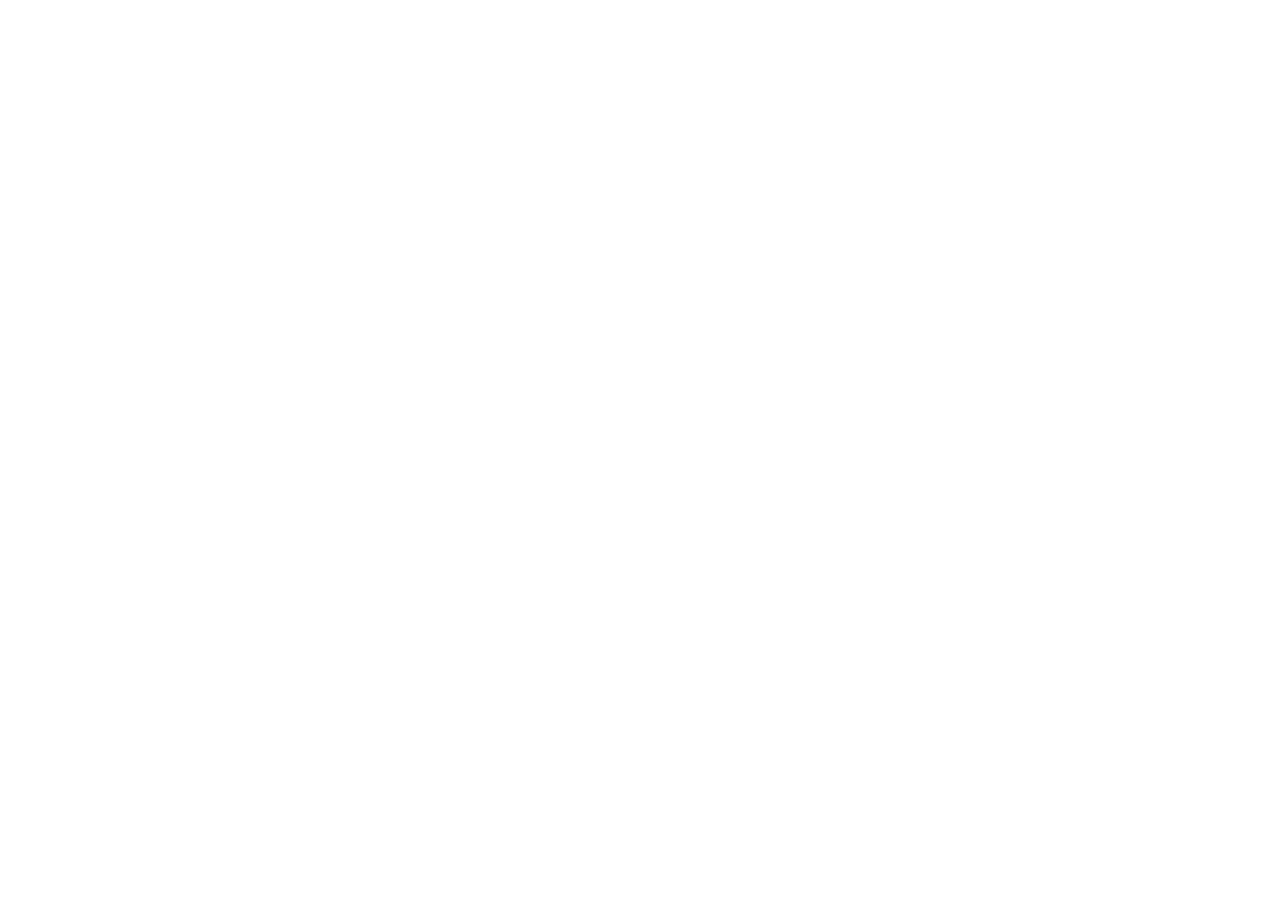
==== about.html @ 4c8fad03 "organização de pastas" ====
<!DOCTYPE html>
<html lang="en">
<head>
    <meta charset="UTF-8">
    <meta http-equiv="X-UA-Compatible" content="IE=edge">
    <meta name="viewport" content="width=device-width, initial-scale=1.0">
    <title>Document</title>
</head>
<body>
    
</body>
</html>
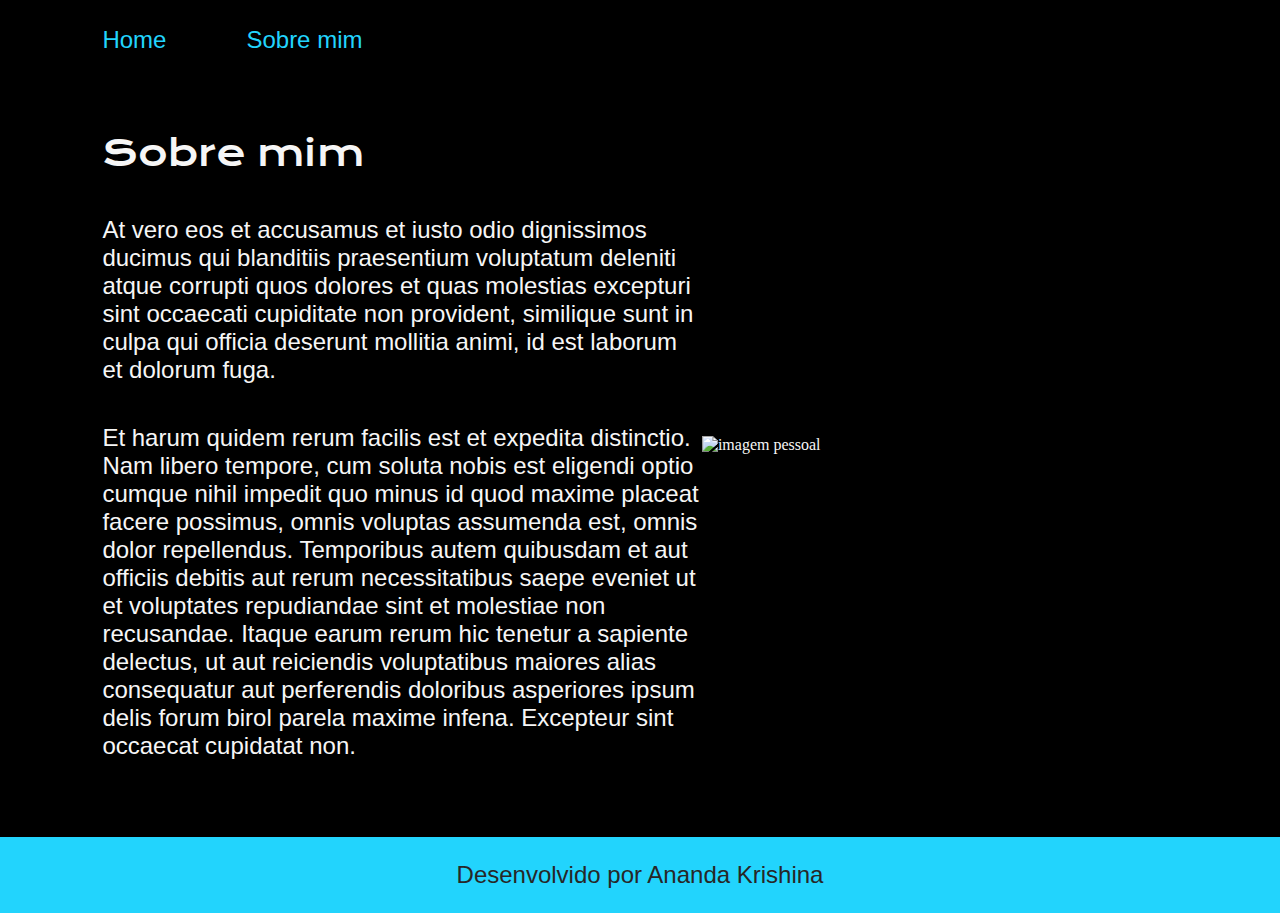
==== commit c4fea54d: "Página finalizada" ====
--- a/about.html
+++ b/about.html
@@ -1,12 +1,31 @@
 <!DOCTYPE html>
-<html lang="en">
+<html lang="pt-br">
 <head>
     <meta charset="UTF-8">
     <meta http-equiv="X-UA-Compatible" content="IE=edge">
     <meta name="viewport" content="width=device-width, initial-scale=1.0">
-    <title>Document</title>
+    <title>Sobre mim</title>
+    <link rel="stylesheet" href="styles/style.css">
 </head>
 <body>
-    
+    <header class="cabecalho">
+        <nav class="cabecalho-menu">
+            <a class="cabecalho-menu-link" href="index.html">Home</a>
+            <a class="cabecalho-menu-link" href="about.html">Sobre mim</a>
+        </nav>
+    </header>
+    <main class="container">
+        <section class="texto">
+            <h1 class="titulo">Sobre mim</h1>
+            <p class="paragrafo">At vero eos et accusamus et iusto odio dignissimos ducimus qui blanditiis praesentium voluptatum deleniti atque corrupti quos dolores et quas molestias excepturi sint occaecati cupiditate non provident, similique sunt in culpa qui officia deserunt mollitia animi, id est laborum et dolorum fuga.</p>
+            <p class="paragrafo">Et harum quidem rerum facilis est et expedita distinctio. Nam libero tempore, cum soluta nobis est eligendi optio cumque nihil impedit quo minus id quod maxime placeat facere possimus, omnis voluptas assumenda est, omnis dolor repellendus. Temporibus autem quibusdam et aut officiis debitis aut rerum necessitatibus saepe eveniet ut et voluptates repudiandae sint et molestiae non recusandae. Itaque earum rerum hic tenetur a sapiente delectus, ut aut reiciendis voluptatibus maiores alias consequatur aut perferendis doloribus asperiores ipsum delis forum birol parela maxime infena. Excepteur sint occaecat cupidatat non.</p>
+        </section>
+        <section class="imagem">
+            <img class="imagemPrincipal" src="assets/Imagem.svg" alt="imagem pessoal">
+        </section>
+    </main>
+    <footer class="rodape">
+        <p>Desenvolvido por Ananda Krishina</p>
+    </footer>
 </body>
 </html>--- a/styles/style.css
+++ b/styles/style.css
@@ -0,0 +1,120 @@
+@import url('https://fonts.googleapis.com/css2?family=Krona+One&display=swap');
+
+:root {
+    --cor-primaria: #000;
+    --cor-secundaria: #f6f6f6;
+    --cor-terciaria: #22d4fd;
+    --cor-hover: #272727;
+
+    --fonte-primaria: 'Krona One', sans-serif;
+    --fonte-secundaria: 'Montserrat',sans-serif;
+}
+
+*{
+    margin: 0;
+    padding: 0;
+    text-decoration: none;
+}
+
+body{
+    background-color: var(--cor-primaria);
+    box-sizing: border-box;
+    color: var(--cor-secundaria);
+}
+
+.cabecalho{
+    padding: 2% 0% 0% 8%;
+}
+
+.cabecalho-menu{
+    display: flex;
+    gap: 80px;
+}
+
+.cabecalho-menu-link{
+    font-family: var(--fonte-secundaria);
+    font-size: 24px;
+    font-weight: 400;
+    color: var(--cor-terciaria);
+}
+
+.container{
+    display: flex;
+    align-items: center;
+    justify-content: space-between;
+    padding: 6% 8% ;
+}
+
+
+.texto{
+    width: 615px;
+    display: flex;
+    flex-direction: column;
+    row-gap: 40px;
+}
+
+.titulo{
+    font-family: var(--fonte-primaria);
+    font-weight: 400;
+    font-size: 36px;   
+}
+
+.titulo span{
+    color: var(--cor-terciaria);
+}
+
+.paragrafo{
+    font-family: var(--fonte-secundaria);
+    font-weight: 400;
+    font-size: 24px;
+}
+
+.titulo-botoes{
+    font-family: var(--fonte-primaria);
+    font-weight: 400;
+    font-size: 24px;
+}
+
+.botoes{
+    display: flex;
+    flex-direction: column;
+    justify-content: center;
+    align-items: center;
+    gap: 32px;
+}
+
+.botao{
+    display: flex;
+    align-items: center;
+    justify-content: center;
+    gap: 16px;
+    border: 2px solid var(--cor-terciaria);
+    border-radius: 8px;
+    width: 378px;
+    font-family: var(--fonte-secundaria);
+    font-weight: 600;
+    font-size: 24px;
+    padding: 16px 0;
+    text-align: center;
+    color: var(--cor-secundaria);
+    text-decoration: none;
+}
+
+.botao:hover{
+    background-color: var(--cor-hover);
+    padding: 3%;
+}
+
+.imagem{
+    width: 488px;
+}
+
+.rodape{
+    background-color: var(--cor-terciaria);
+    color: var(--cor-hover);
+    padding: 24px;
+    text-align: center;
+    font-family: var(--fonte-secundaria);
+    font-size: 24px;
+    font-weight: 400;
+}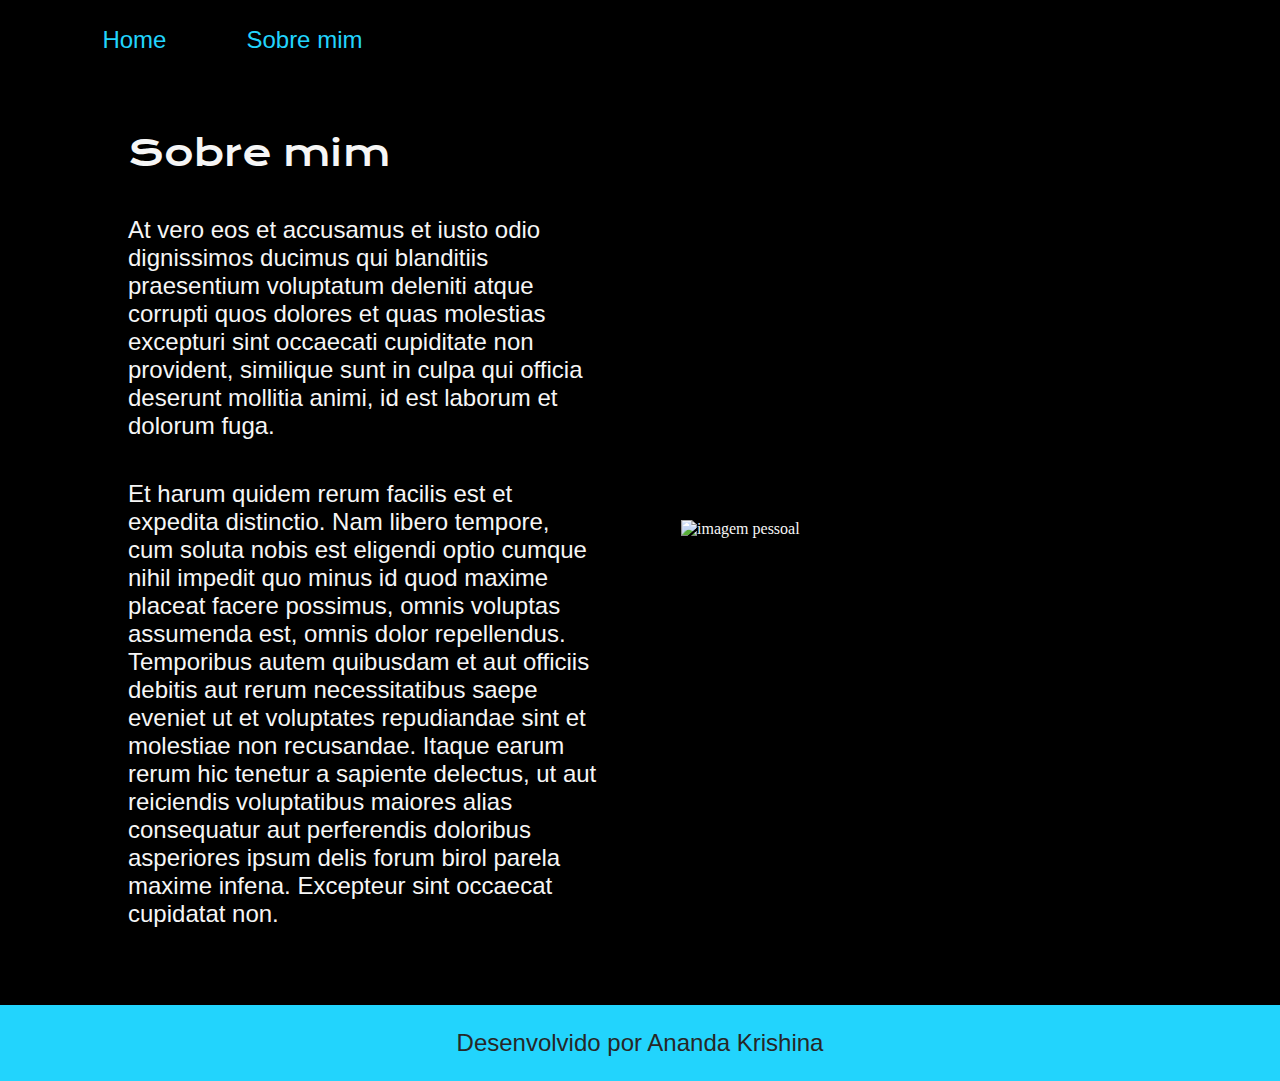
==== commit afb6962b: "arrumei a responsividade" ====
--- a/about.html
+++ b/about.html
@@ -10,8 +10,8 @@
 <body>
     <header class="cabecalho">
         <nav class="cabecalho-menu">
-            <a class="cabecalho-menu-link" href="index.html">Home</a>
-            <a class="cabecalho-menu-link" href="about.html">Sobre mim</a>
+            <a class="cabecalho-menu-link" href="./index.html">Home</a>
+            <a class="cabecalho-menu-link" href="./about.html">Sobre mim</a>
         </nav>
     </header>
     <main class="container">
@@ -20,9 +20,7 @@
             <p class="paragrafo">At vero eos et accusamus et iusto odio dignissimos ducimus qui blanditiis praesentium voluptatum deleniti atque corrupti quos dolores et quas molestias excepturi sint occaecati cupiditate non provident, similique sunt in culpa qui officia deserunt mollitia animi, id est laborum et dolorum fuga.</p>
             <p class="paragrafo">Et harum quidem rerum facilis est et expedita distinctio. Nam libero tempore, cum soluta nobis est eligendi optio cumque nihil impedit quo minus id quod maxime placeat facere possimus, omnis voluptas assumenda est, omnis dolor repellendus. Temporibus autem quibusdam et aut officiis debitis aut rerum necessitatibus saepe eveniet ut et voluptates repudiandae sint et molestiae non recusandae. Itaque earum rerum hic tenetur a sapiente delectus, ut aut reiciendis voluptatibus maiores alias consequatur aut perferendis doloribus asperiores ipsum delis forum birol parela maxime infena. Excepteur sint occaecat cupidatat non.</p>
         </section>
-        <section class="imagem">
-            <img class="imagemPrincipal" src="assets/Imagem.svg" alt="imagem pessoal">
-        </section>
+        <img class="imagemPrincipal" src="assets/Imagem.svg" alt="imagem pessoal">
     </main>
     <footer class="rodape">
         <p>Desenvolvido por Ananda Krishina</p>
--- a/styles/style.css
+++ b/styles/style.css
@@ -8,6 +8,10 @@
 
     --fonte-primaria: 'Krona One', sans-serif;
     --fonte-secundaria: 'Montserrat',sans-serif;
+
+    --fonte-tamanho-titulo: 2.25rem;
+    --fonte-tamanho-subtitulo: 1.5rem;
+    --fonte-tamanho-paragrafo: 1.5rem;
 }
 
 *{
@@ -33,7 +37,7 @@
 
 .cabecalho-menu-link{
     font-family: var(--fonte-secundaria);
-    font-size: 24px;
+    font-size: var(--fonte-tamanho-paragrafo);
     font-weight: 400;
     color: var(--cor-terciaria);
 }
@@ -42,12 +46,13 @@
     display: flex;
     align-items: center;
     justify-content: space-between;
-    padding: 6% 8% ;
+    padding: 6% 10%;
+    gap: 82px;
 }
 
 
 .texto{
-    width: 615px;
+    width: 50%;
     display: flex;
     flex-direction: column;
     row-gap: 40px;
@@ -56,7 +61,7 @@
 .titulo{
     font-family: var(--fonte-primaria);
     font-weight: 400;
-    font-size: 36px;   
+    font-size: var(--fonte-tamanho-titulo);   
 }
 
 .titulo span{
@@ -66,13 +71,13 @@
 .paragrafo{
     font-family: var(--fonte-secundaria);
     font-weight: 400;
-    font-size: 24px;
+    font-size: var(--fonte-tamanho-paragrafo);
 }
 
 .titulo-botoes{
     font-family: var(--fonte-primaria);
     font-weight: 400;
-    font-size: 24px;
+    font-size: var(--fonte-tamanho-paragrafo);
 }
 
 .botoes{
@@ -90,10 +95,10 @@
     gap: 16px;
     border: 2px solid var(--cor-terciaria);
     border-radius: 8px;
-    width: 378px;
+    width: 50%;
     font-family: var(--fonte-secundaria);
     font-weight: 600;
-    font-size: 24px;
+    font-size: var(--fonte-tamanho-paragrafo);
     padding: 16px 0;
     text-align: center;
     color: var(--cor-secundaria);
@@ -105,8 +110,9 @@
     padding: 3%;
 }
 
-.imagem{
-    width: 488px;
+.imagemPrincipal{
+    width: 50%;
+
 }
 
 .rodape{
@@ -115,6 +121,32 @@
     padding: 24px;
     text-align: center;
     font-family: var(--fonte-secundaria);
-    font-size: 24px;
+    font-size: var(--fonte-tamanho-paragrafo);
     font-weight: 400;
+}
+
+@media(max-width: 1200px){
+
+    .cabecalho{ 
+        padding: 10% 0% 5% 0%;
+    }
+
+    .cabecalho-menu{
+        justify-content: center;
+    }
+
+    .container{
+        flex-direction: column-reverse;
+        padding: 5%;
+    }
+
+    .texto{
+        width: auto;
+    }
+
+    .imagemPrincipal{
+        width:80%;
+    }
+
+
 }